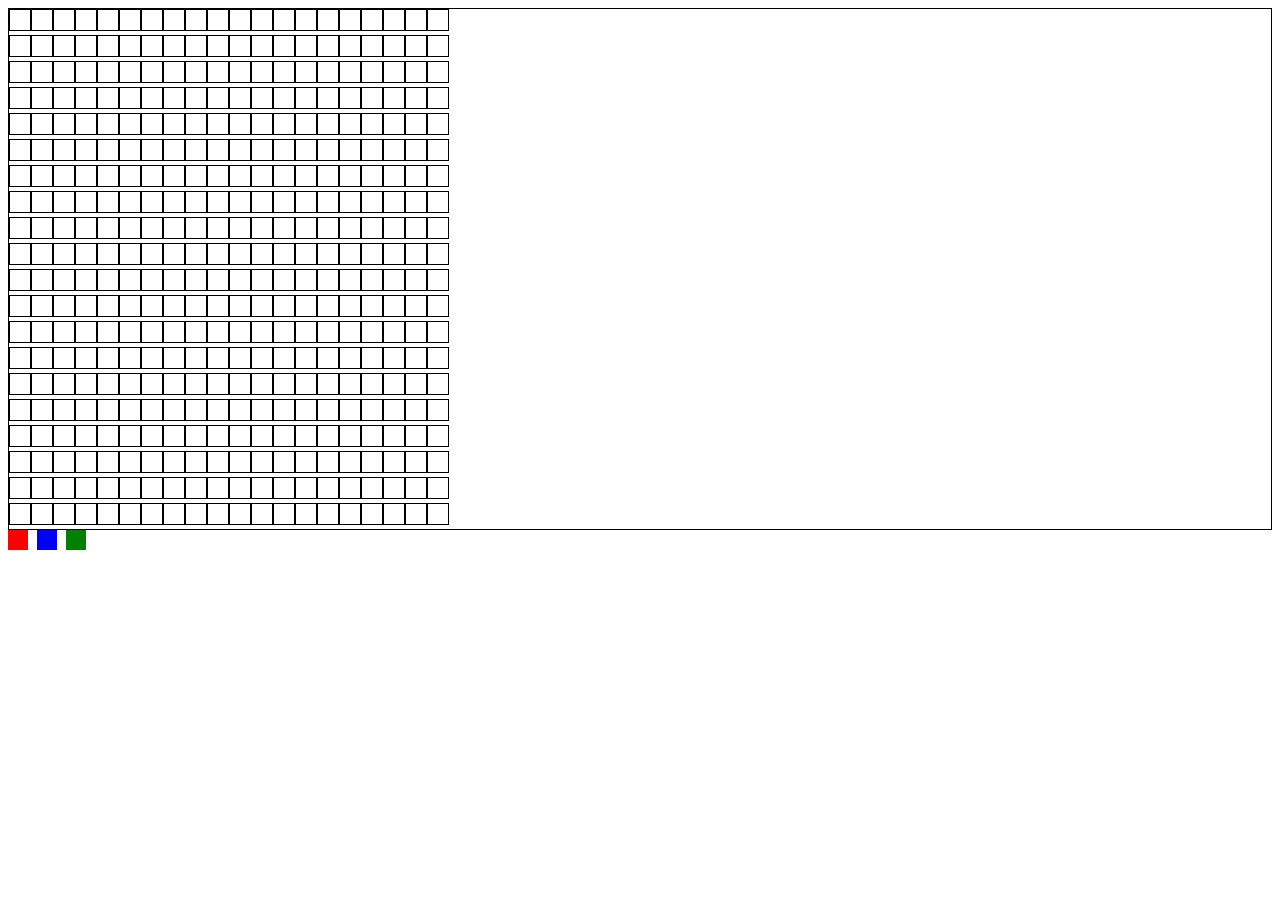
==== index2.html @ 6186e4ff "Add files via upload" ====
<!DOCTYPE html>
<html>
<head>
  <title>Kifestő</title>
  <style>
    .canvas {
      border: 1px solid #000;
    }

    .square {
      width: 20px;
      height: 20px;
      display: inline-block;
      border: 1px solid #000;
    }

    .color-picker {
      display: inline-block;
      width: 20px;
      height: 20px;
      cursor: pointer;
      margin-right: 5px;
    }
  </style>
</head>
<body>
  <div id="canvas" class="canvas"></div>
  <div id="color-picker-container">
    <div id="color-picker-red" class="color-picker" style="background-color: red;"></div>
    <div id="color-picker-blue" class="color-picker" style="background-color: blue;"></div>
    <div id="color-picker-green" class="color-picker" style="background-color: green;"></div>
  </div>

  <script>
    class Square {
      constructor(color) {
        this.color = color;
        this.element = document.createElement('div');
        this.element.classList.add('square');
        this.element.style.backgroundColor = color;
        this.element.addEventListener('click', this.setColor.bind(this));
      }

      setColor() {
        this.element.style.backgroundColor = this.color;
      }
    }

    class Painter {
      constructor(canvasId) {
        this.canvas = document.getElementById(canvasId);
        this.squares = [];

        this.createGrid();
        this.colorPickerContainer = document.getElementById('color-picker-container');
        this.colorPickerContainer.addEventListener('click', this.setColor.bind(this));
      }

      createGrid() {
        const numSquares = 20;
        for (let i = 0; i < numSquares; i++) {
          for (let j = 0; j < numSquares; j++) {
            const square = new Square('white');
            this.canvas.appendChild(square.element);
            this.squares.push(square);
          }
          this.canvas.appendChild(document.createElement('br'));
        }
      }

      setColor(e) {
        const colorPicker = e.target;
        if (colorPicker.classList.contains('color-picker')) {
          const color = colorPicker.style.backgroundColor;
          this.squares.forEach(square => {
            square.color = color;
          });
        }
      }
    }

    // Új kifestő létrehozása
    const painter = new Painter('canvas');
  </script>
</body>
</html>
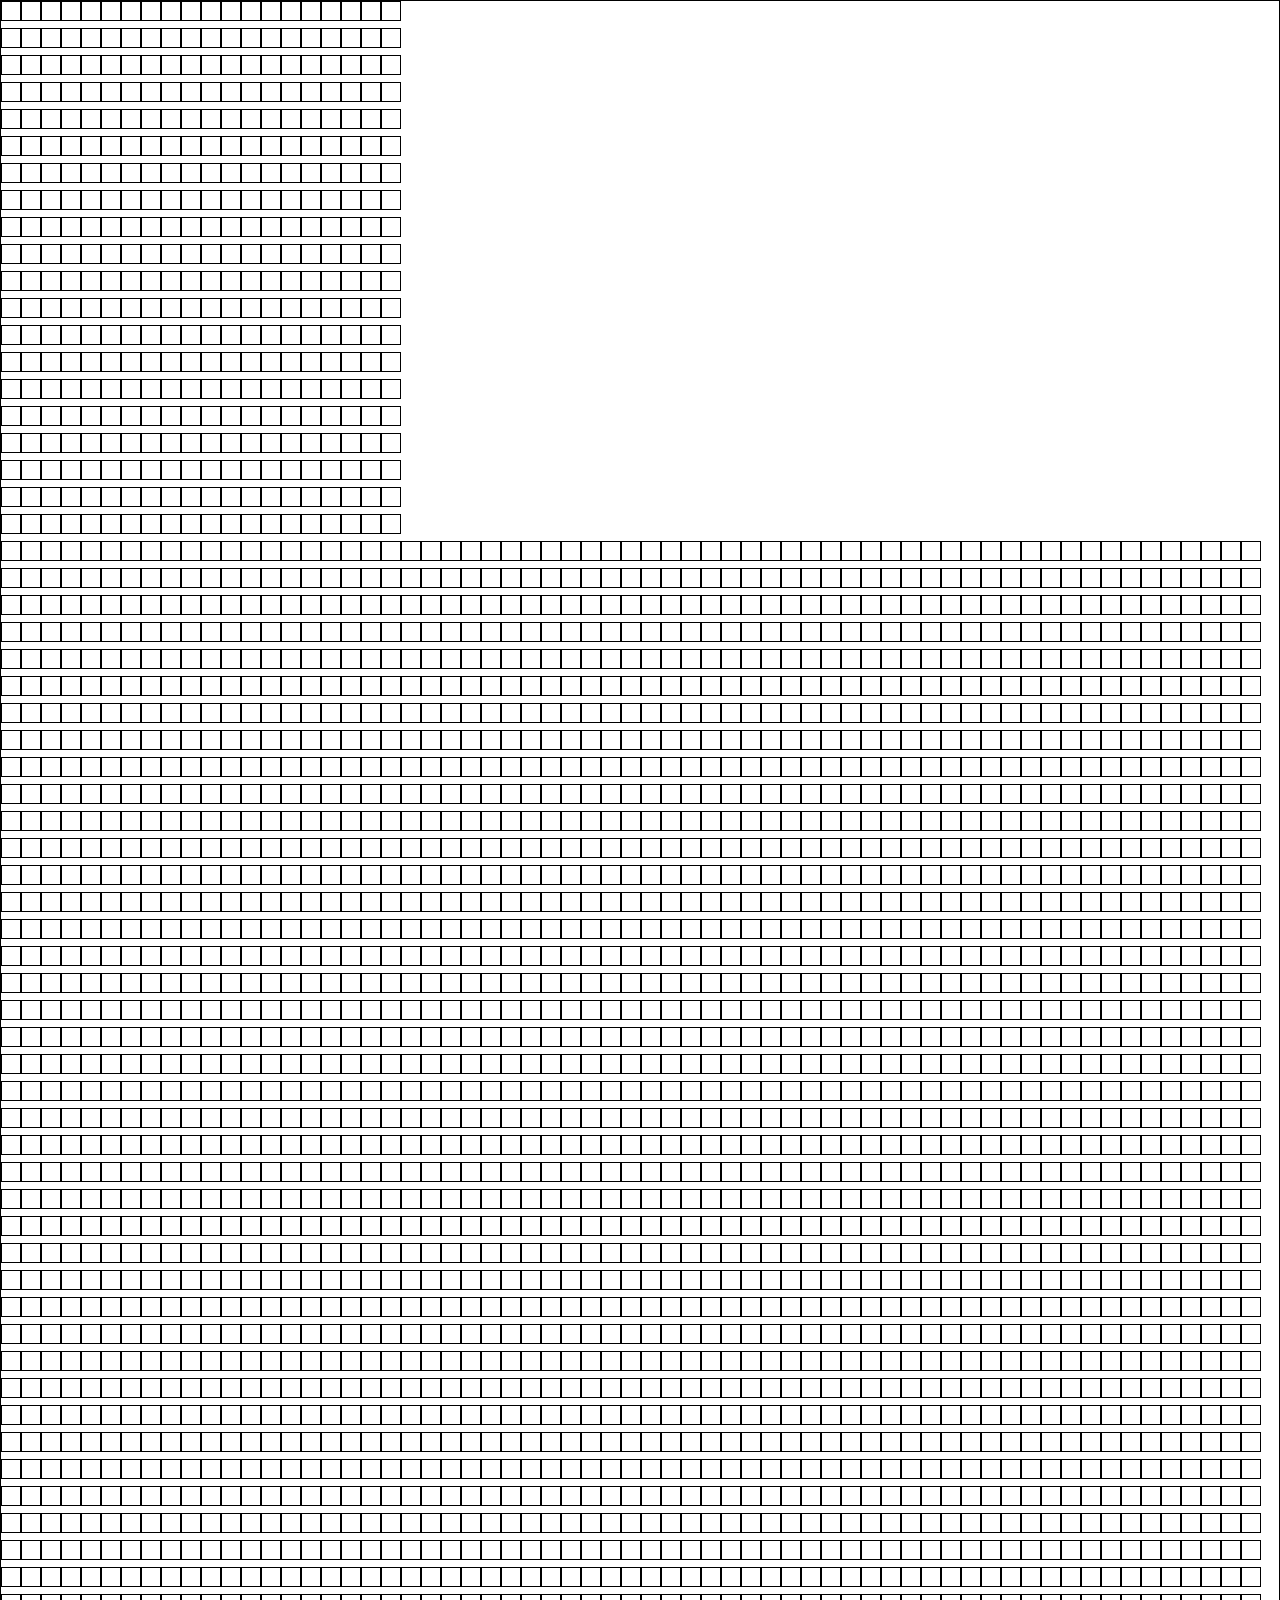
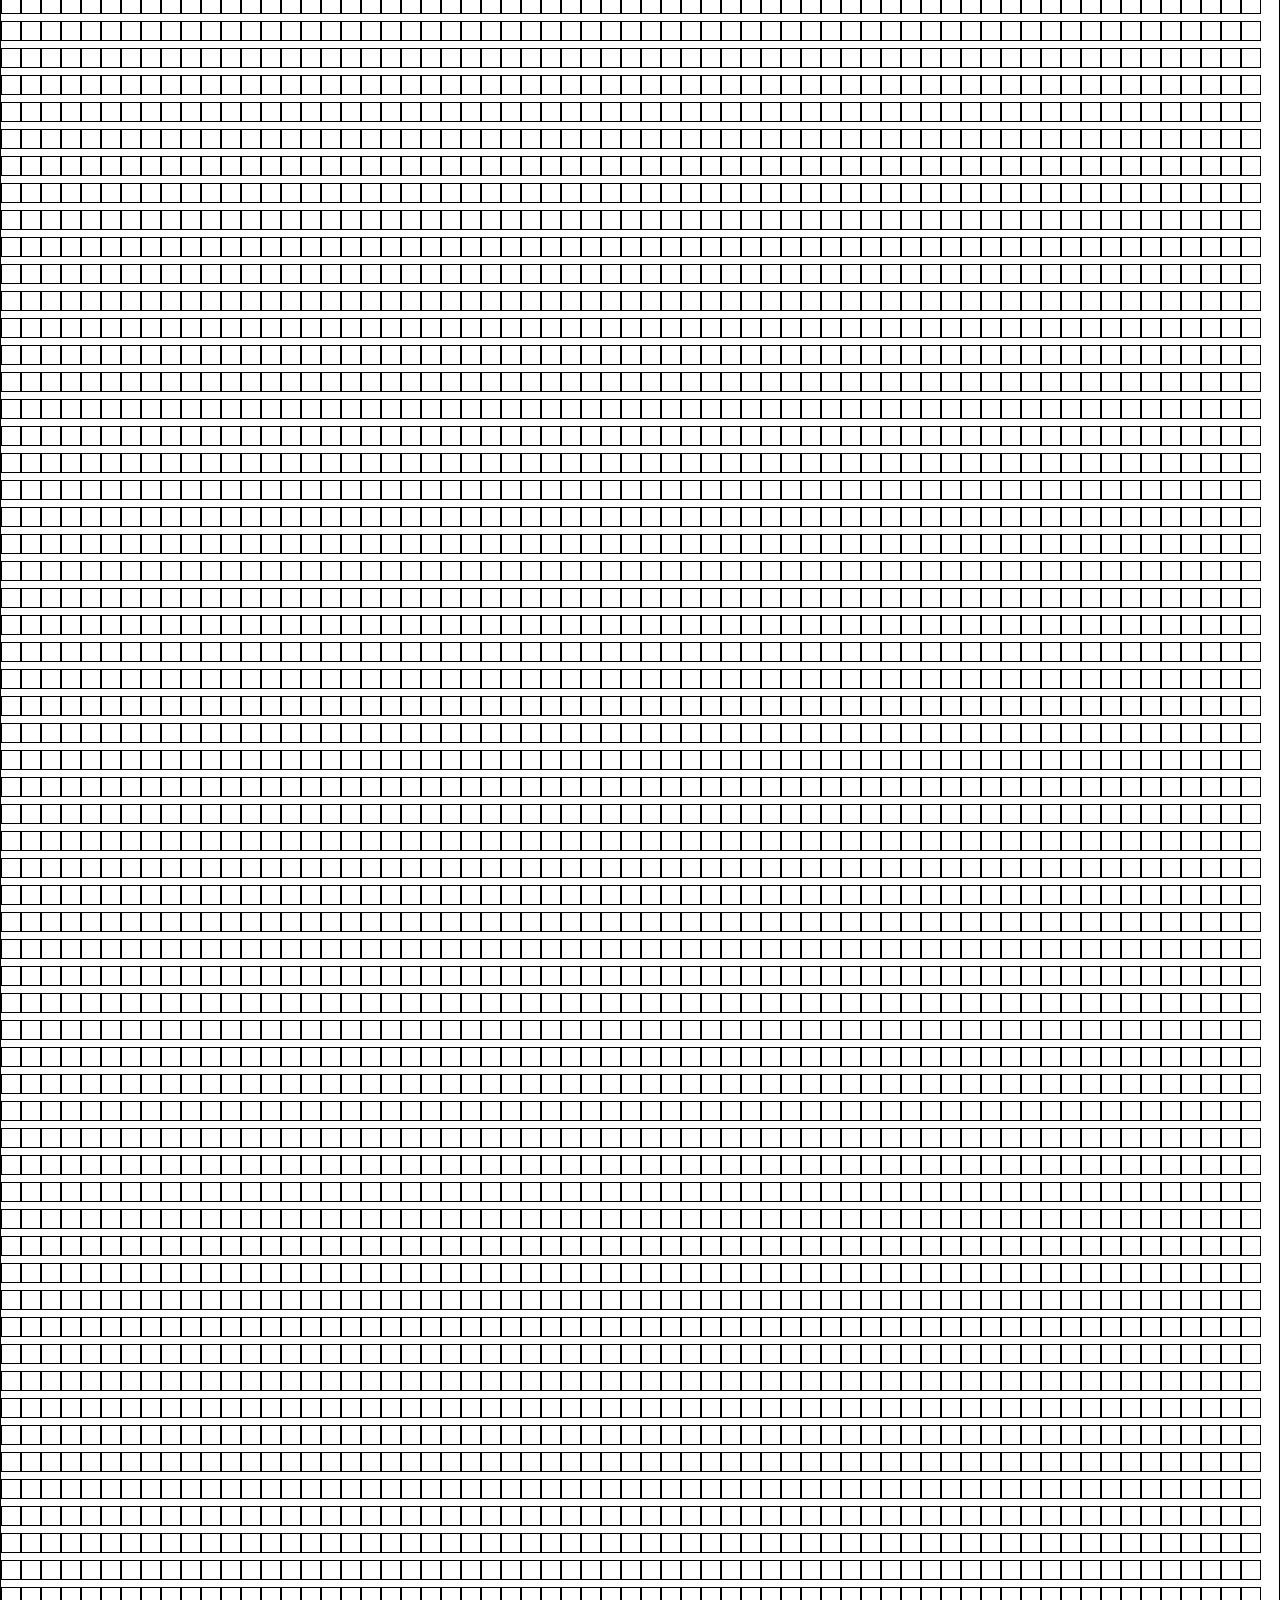
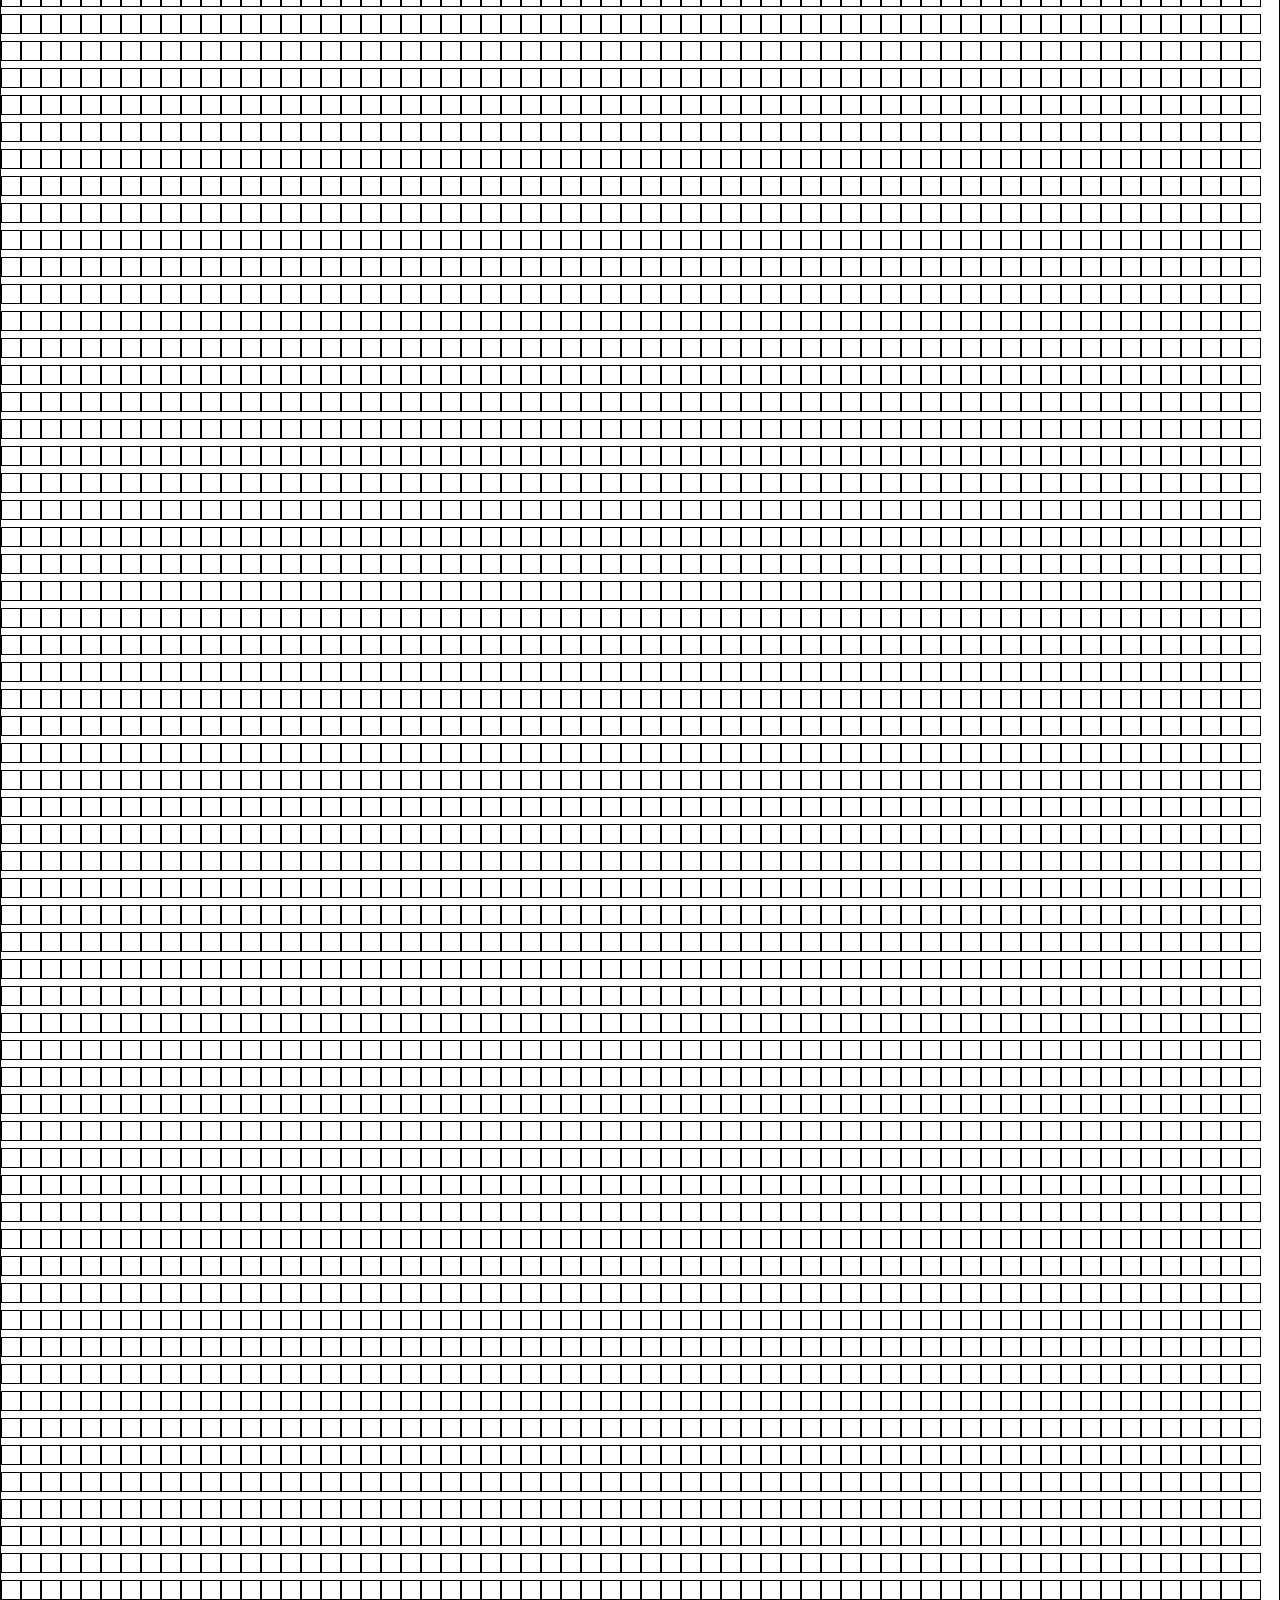
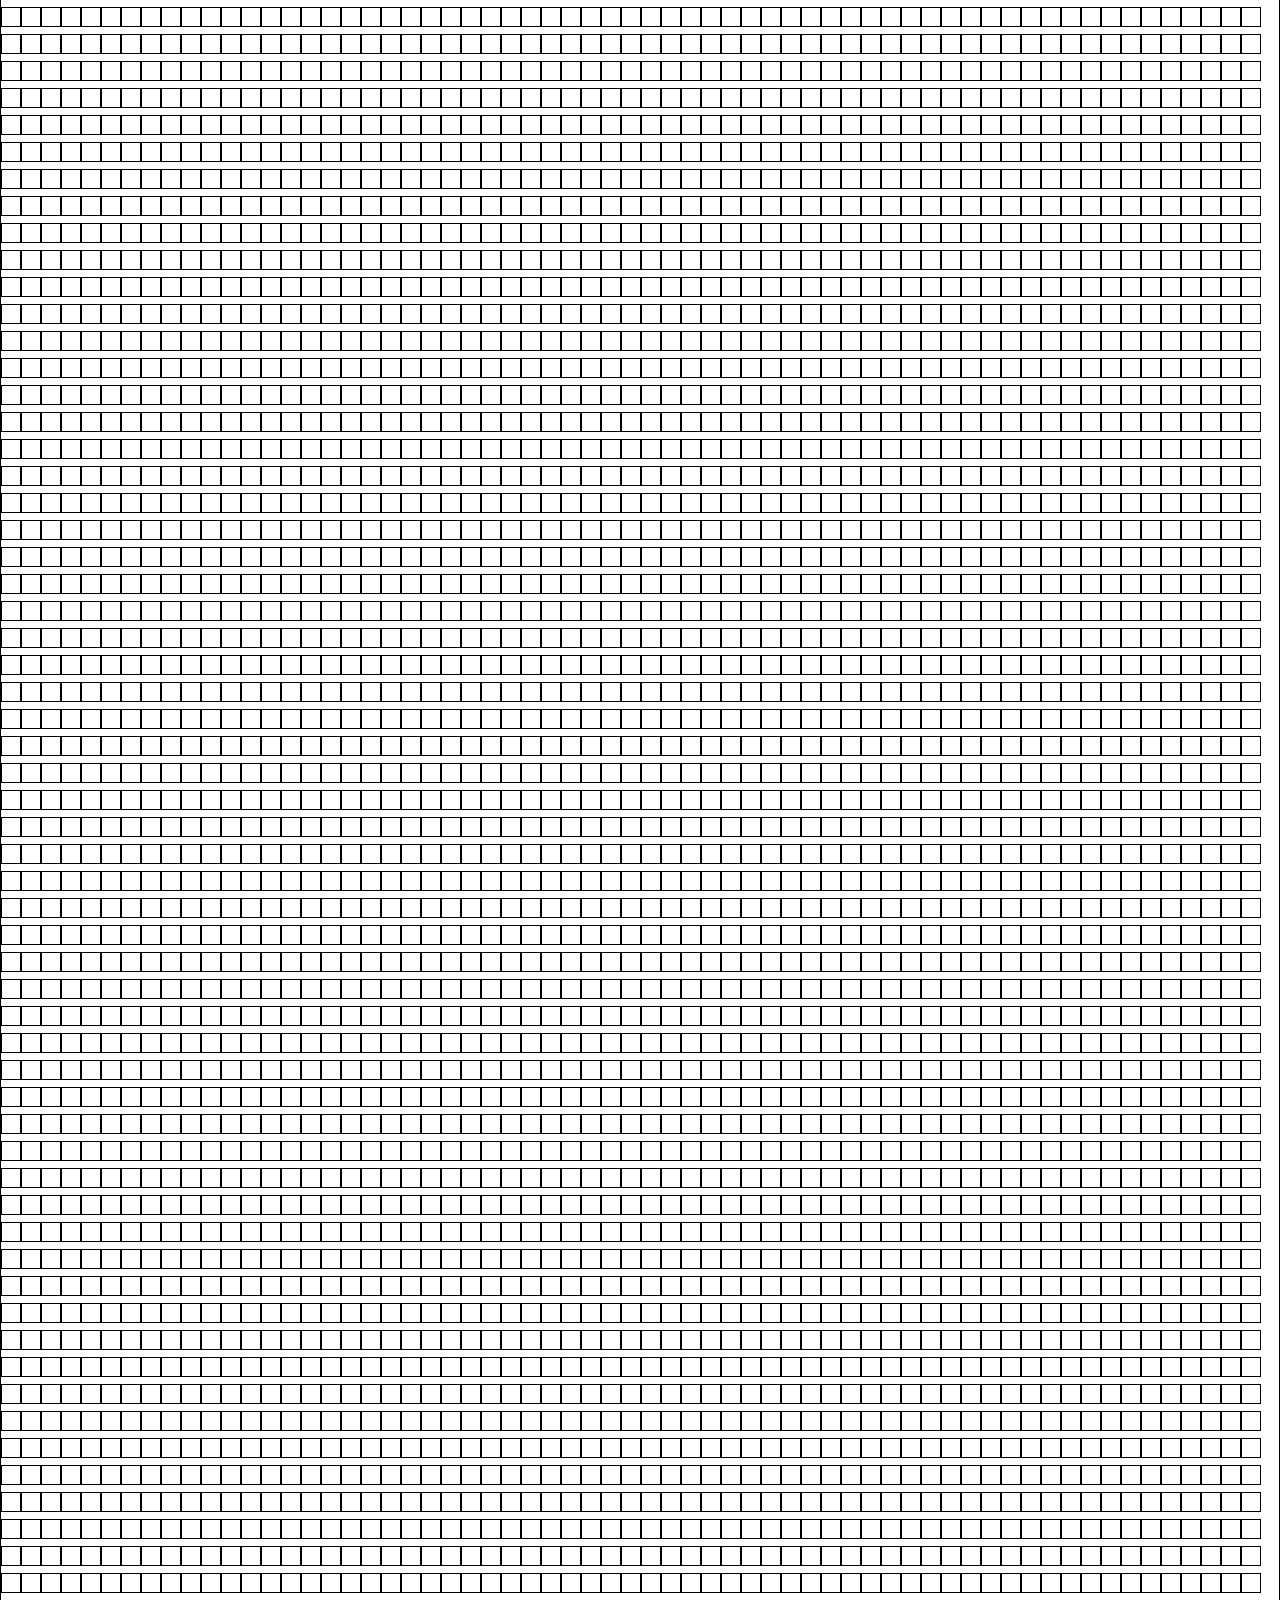
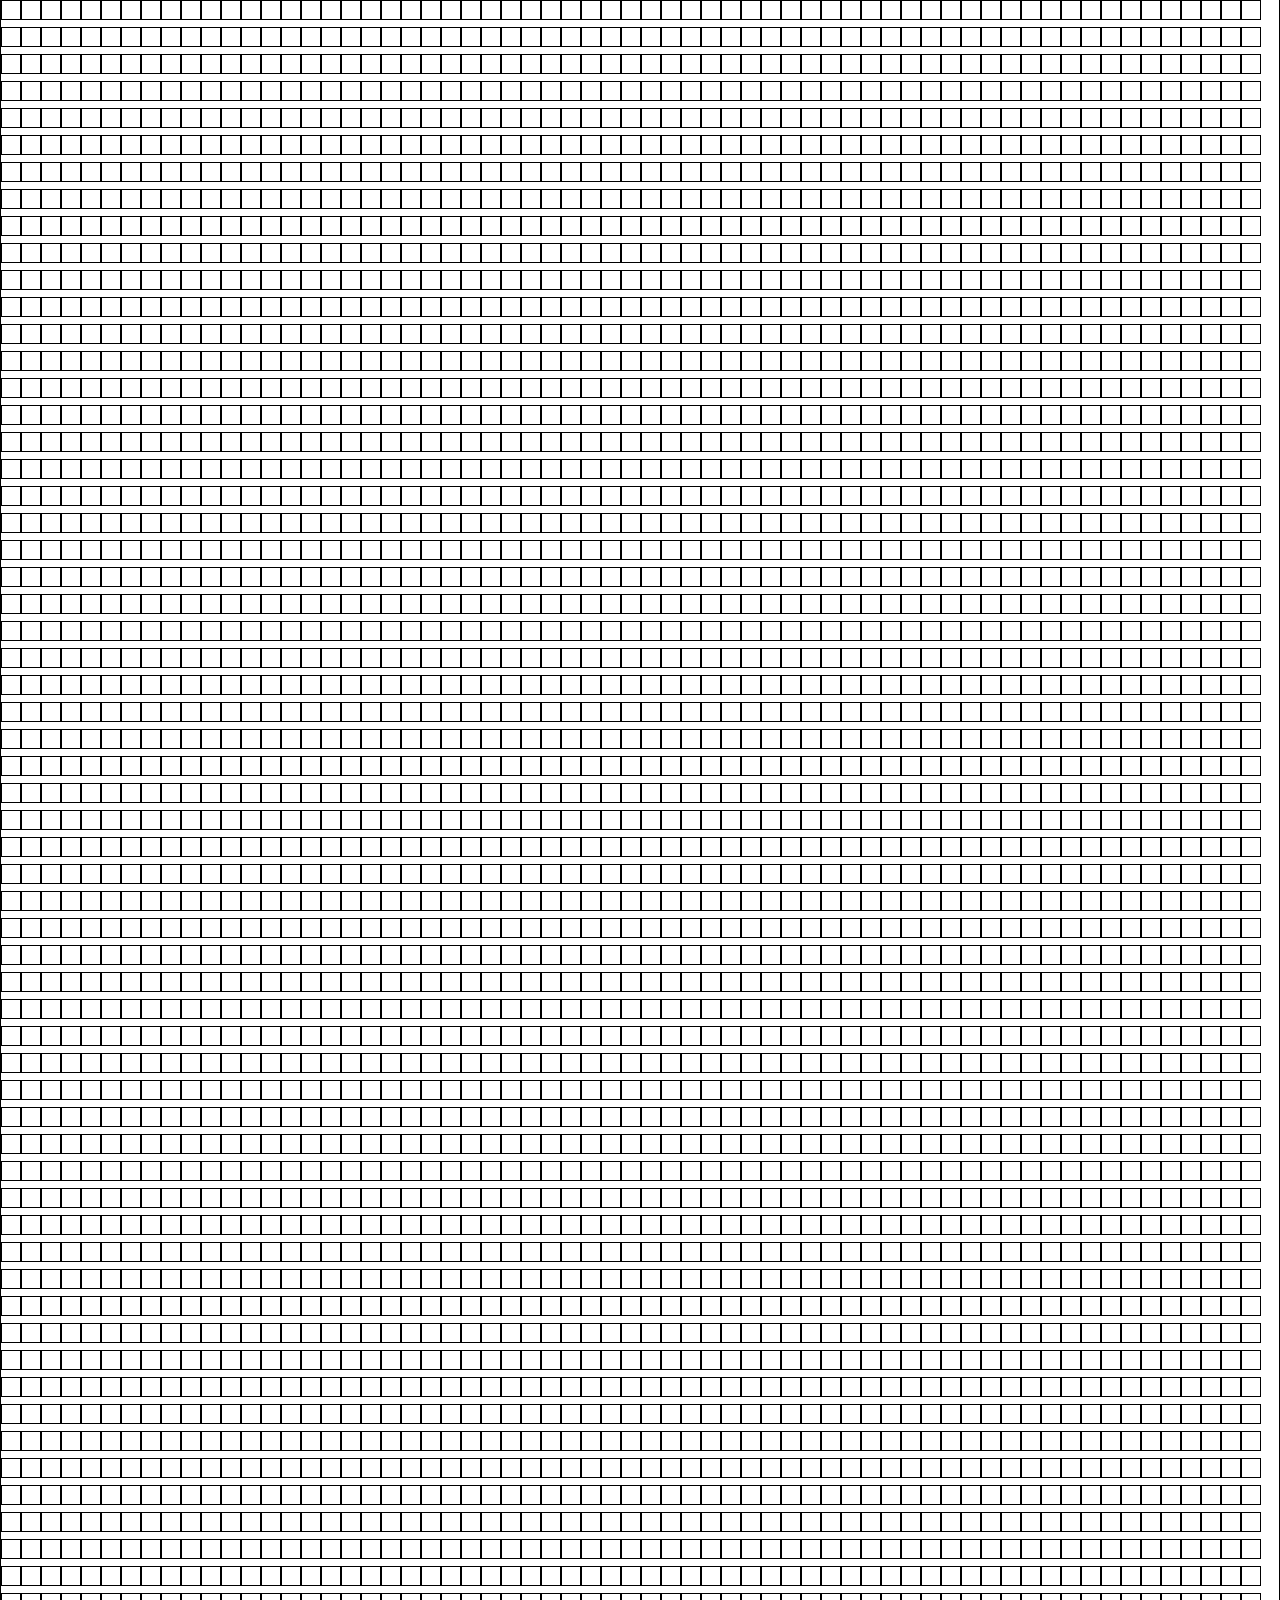
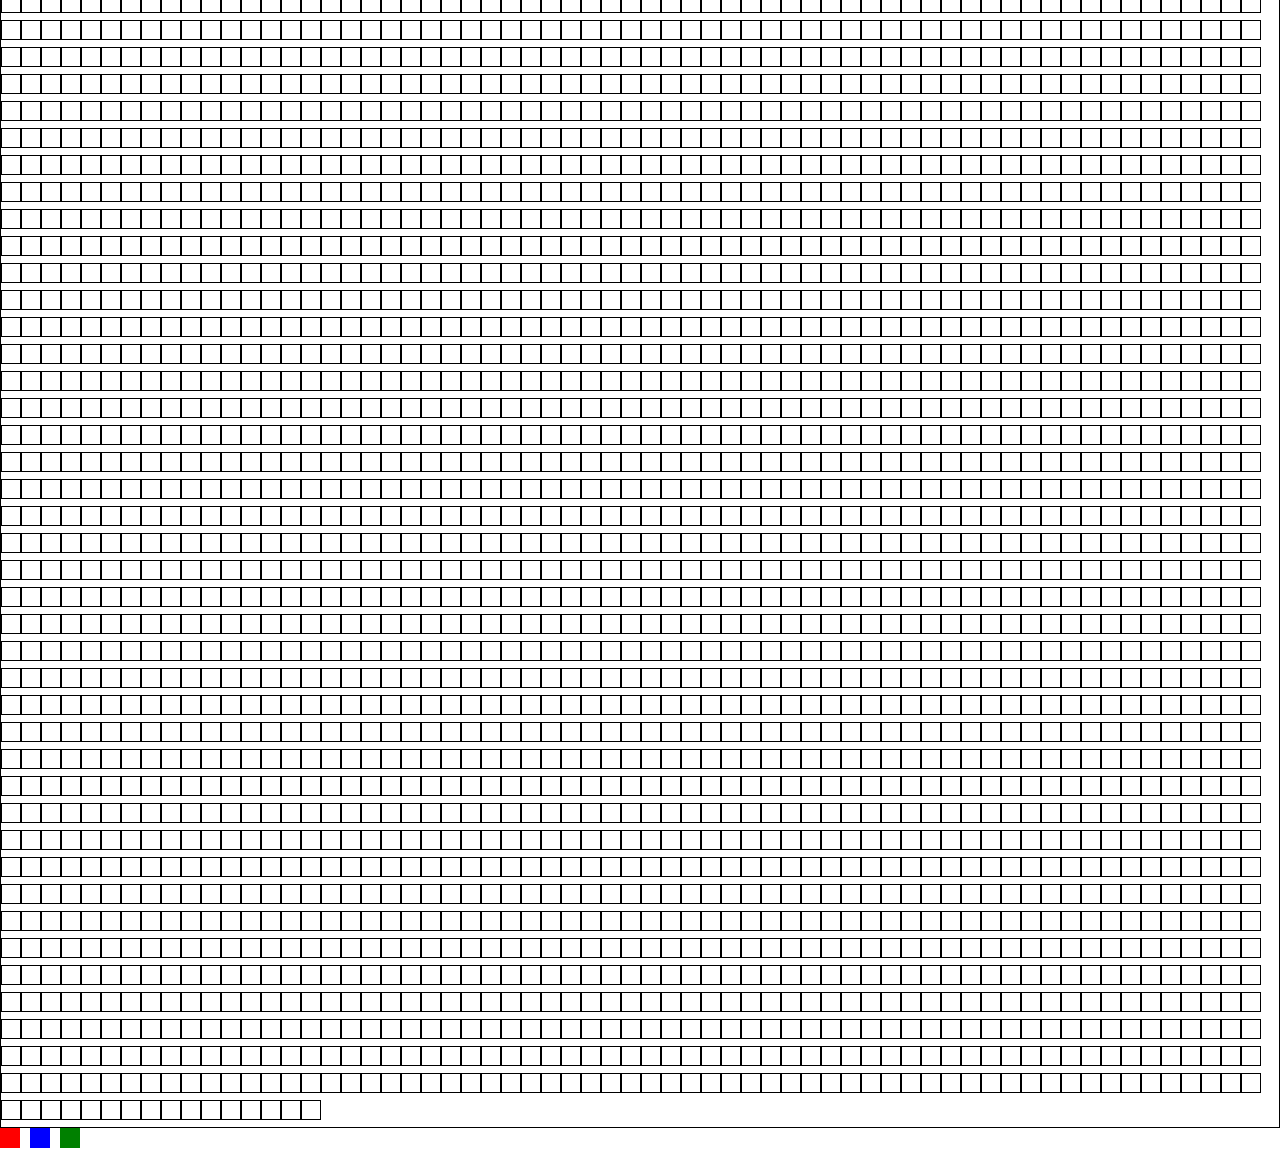
==== commit 81e8b92d: "RacsSzerkezet haladas / gap allitasa" ====
--- a/index2.html
+++ b/index2.html
@@ -1,6 +1,14 @@
 <!DOCTYPE html>
 <html>
-<head>
+  <head>
+    <meta charset="UTF-8" />
+    <meta http-equiv="X-UA-Compatible" content="IE=edge" />
+    <meta name="viewport" content="width=device-width, initial-scale=1.0" />
+    <title>KIfesto_szinek</title>
+    <script src="https://ajax.googleapis.com/ajax/libs/jquery/3.6.4/jquery.min.js"></script>
+    <link href="https://cdn.jsdelivr.net/npm/bootstrap@5.2.3/dist/css/bootstrap.min.css" rel="stylesheet">
+    <script src="https://cdn.jsdelivr.net/npm/bootstrap@5.2.3/dist/js/bootstrap.bundle.min.js"></script>
+    <script src="SzínPaletta.js" type="module"></script>
   <title>Kifestő</title>
   <style>
     .canvas {
